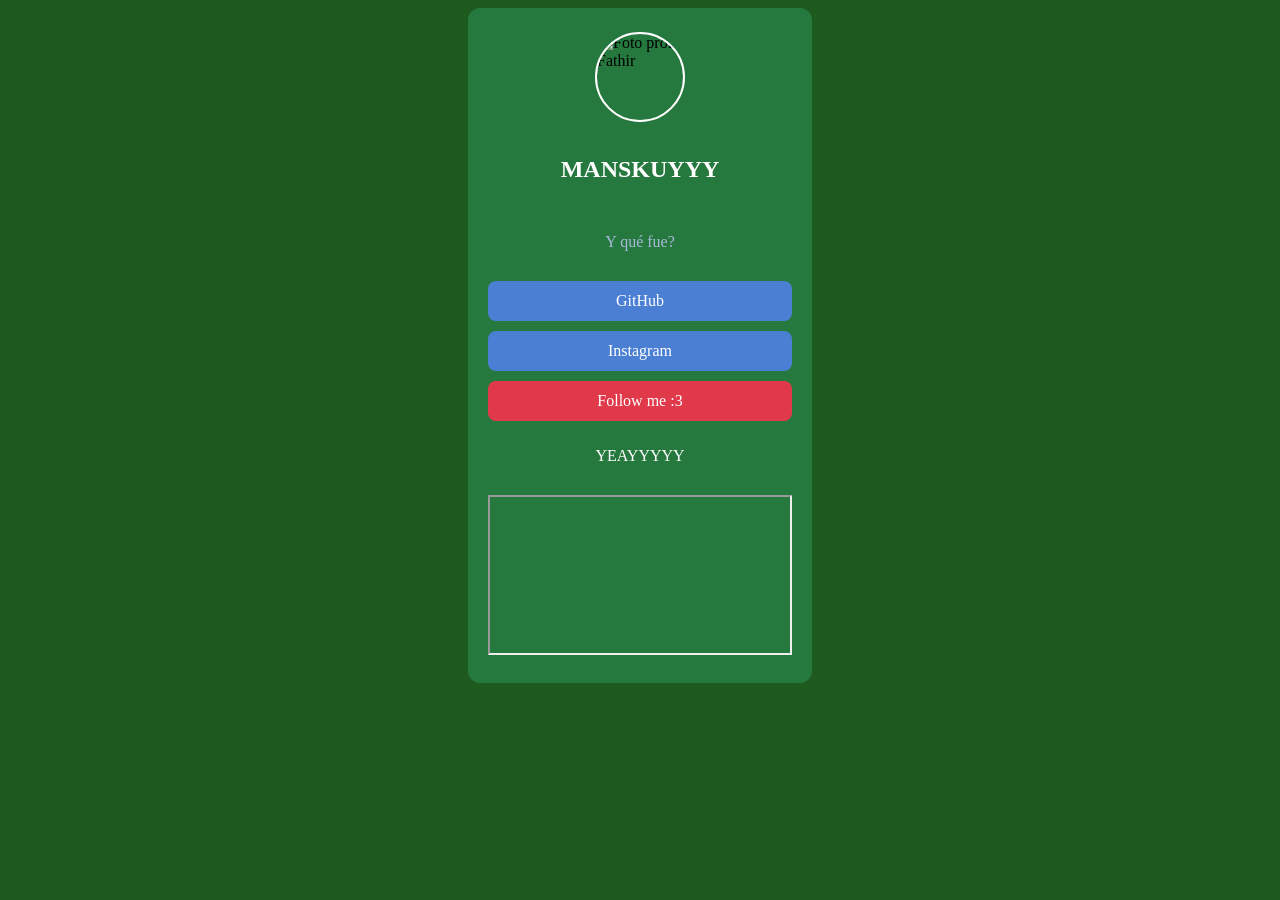
==== tugas1.htm @ e2f1df93 "Add files via upload" ====
<!DOCTYPE html>
<html lang="id">

<head>
    <link rel="stylesheet" href="tugas1.css">
    <meta charset="UTF-8" />
    <meta name="viewport" content="width=device-width, initial-scale=1.0" />
    <title>Profile Card</title>
</head>

<body>
    <div class="card-inner">
        <img class="avatar" src="https://img.uefa.com/imgml/TP/players/1/2025/cutoff/250176450.png"
            alt="Foto profil Fathir" />
        <h2 class="profile-name">MANSKUYYY</h2>
        <p class="profile-bio">Y qué fue?</p>
        <div class="btn-group">
            <a href="https://github.com/ahmdfrmnsyh" class="btn btn-blue">GitHub</a>
            <a href="https://instagram.com/imanimanimaniii" class="btn btn-blue">Instagram</a>
            <a href="" class="btn btn-red">Follow me :3</a>
            <p class="para">YEAYYYYY</p>
        </div>

        <div class="content-image-wrapper">
            <iframe width="100%" height="160" src="https://www.youtube.com/embed/zt2FR7OXWQE"
                allowfullscreen></iframe>
        </div>
    </div>
</body>

</html>
---- tugas1.css ----
* {
    box-sizing: border-box;
}

body {
    background-color: #1e5a1e;
    display: flex;
    justify-content: center;
    align-items: center;
}

.card-inner {
    background-color: #26793e;
    border-radius: 12px;
    padding: 24px 20px;
    display: flex;
    flex-direction: column;
    align-items: center;
    gap: 14px;
}

.avatar {
    width: 90px;
    height: 90px;
    border-radius: 50%;
    border: 2px solid white;
}

.profile-name {
    color: white;
}

.profile-bio {
    color: #a8b8d8;
}

.btn-group {
    width: 100%;
    display: flex;
    flex-direction: column;
    gap: 10px;
}

.btn {
    width: 100%;
    padding: 11px 16px;
    border: none;
    border-radius: 8px;
    color: white;
    text-align: center;
    text-decoration: none;
}

.btn-blue {
    background-color: #4a7fd4;
}

.btn-red {
    background-color: #e0394a;
}

.para {
    text-align: center;
    color: white
}
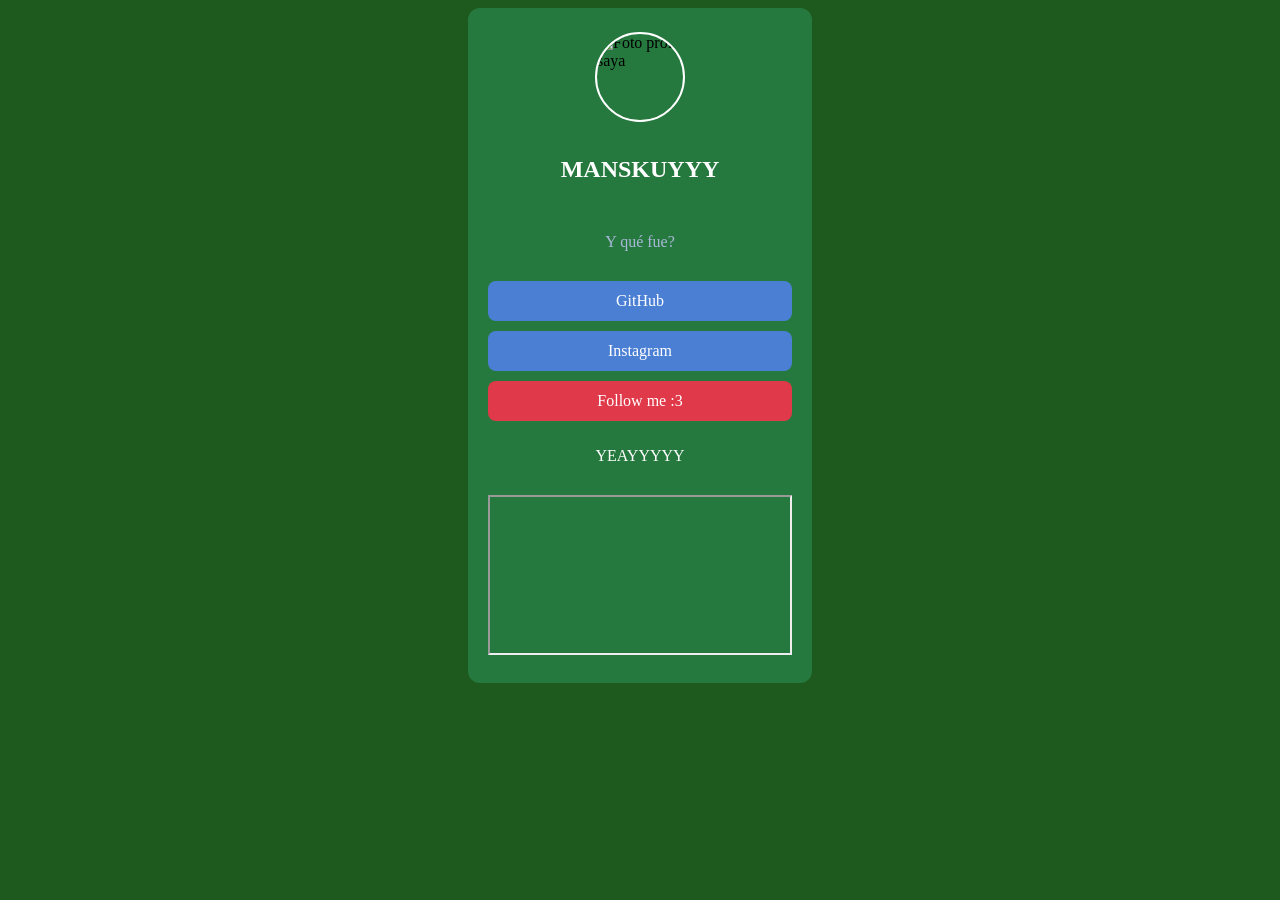
==== commit 3ffe39fa: "Add files via upload" ====
--- a/tugas1.htm
+++ b/tugas1.htm
@@ -11,7 +11,7 @@
 <body>
     <div class="card-inner">
         <img class="avatar" src="https://img.uefa.com/imgml/TP/players/1/2025/cutoff/250176450.png"
-            alt="Foto profil Fathir" />
+            alt="Foto profil saya" />
         <h2 class="profile-name">MANSKUYYY</h2>
         <p class="profile-bio">Y qué fue?</p>
         <div class="btn-group">
